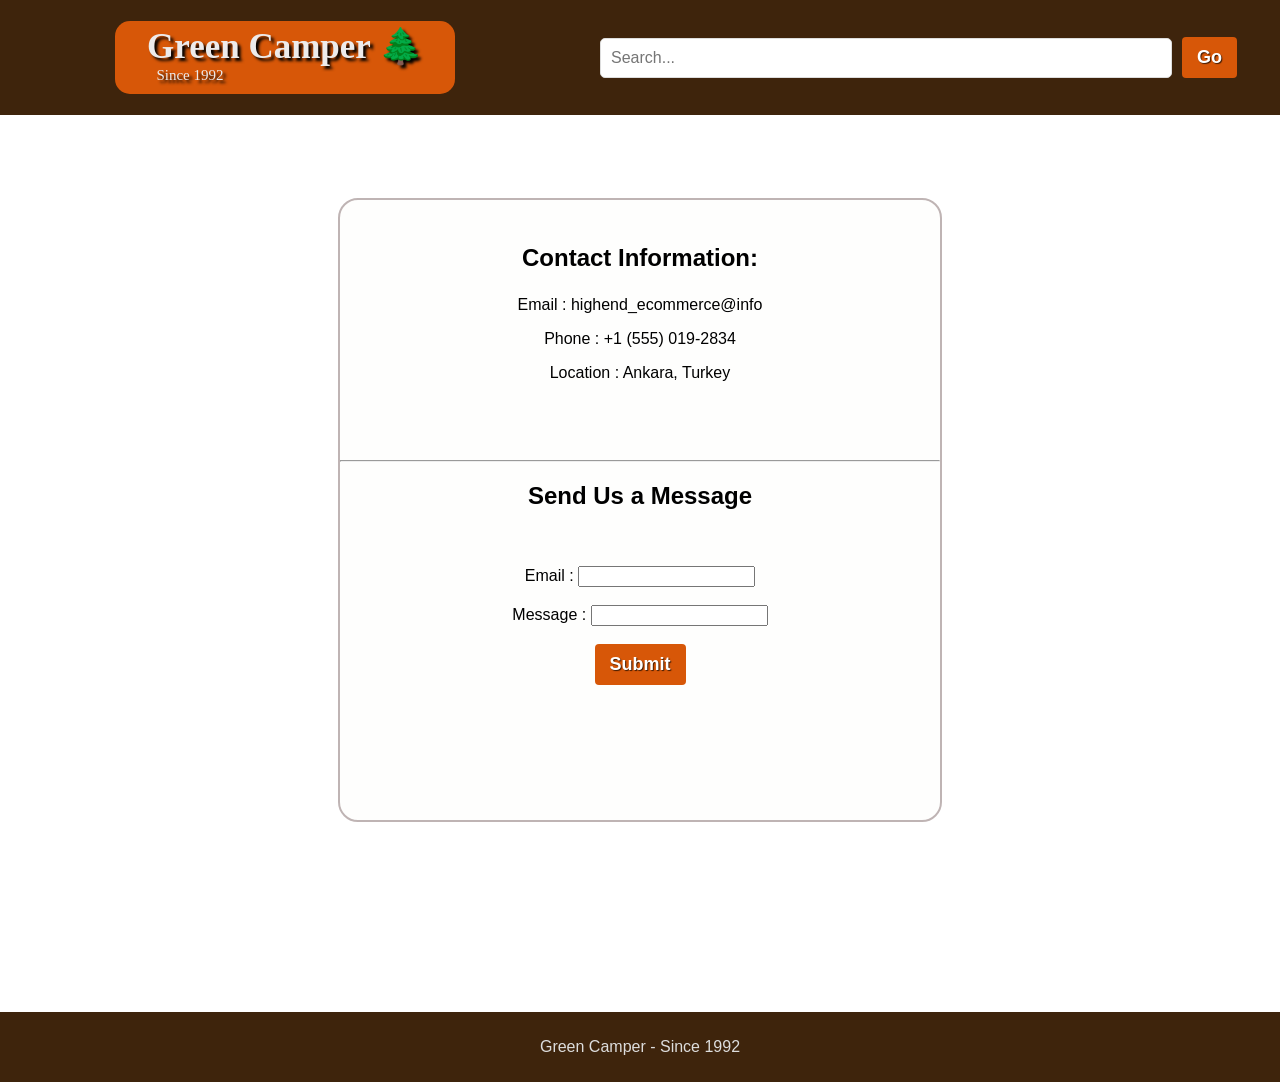
==== pages/contact.html @ 6ae00899 "Update navigation links to use absolute paths for consistency" ====
<!DOCTYPE html>
<html>

<head>
    <meta charset="utf-8" />
    <title>Contact - Green Camper</title>
    <meta name="viewport" content="width=device-width" />
    <link rel="stylesheet" href="./newstyles.css">
</head>

<body>
    <nav>
        <div class="logo_container">
            <div class="logo">Green Camper 🌲 <div class="small_logo">Since 1992</div>
            </div>
        </div>
        <div class="search">
            <form>
                <input type="text" placeholder="Search...">
            </form>
            <button type="submit">Go</button>
        </div>
        <ul class="menu">
            <li>
                <a href="./">Home</a>
            </li>
            <li>
                <a href="/products">Products</a>
            </li>
            <li>
                <a href="/login">Login</a>
            </li>
            <li>
                <a href="/cart">Cart</a>
            </li>
            <li>
                <a href=".contact">Contact</a>
            </li>
        </ul>
    </nav>
    <div class="contact_page">
        <div class="send_message" style="margin-top: 190px;">
            <h3>Contact Information:</h3>
            <p> Email : highend_ecommerce@info </p>
            <p>Phone : +1 (555) 019-2834 </p>
            <p>Location : Ankara, Turkey </p>
            <br>
            <br>
            <br>
            <hr>
            <h2> Send Us a Message </h2>
            <br>
            <br>
            <div> Email : <input />
            </div>
            <br>
            <div> Message : <input type=text />
                <br>
                <br>
                <button>Submit</button>
                <br>
            </div>
        </div>
    </div>
    <footer>
        <p>Green Camper - Since 1992</p>
    </footer>
</body>

</html>
---- pages/newstyles.css ----
* {
  margin-left: 0px;
  margin-right: 0px;
}
nav {
  margin: 0;
  padding: 0;
  box-sizing: border-box;
  width: 100%;
  height: 115px;
  background-color: #3e240c;
  color: #edebeb;
  display: flex;
  justify-content: space-between;
  align-items: center;
  position: fixed;
  padding: 0px 50px;
  z-index: 1;
  top: 0px;
}
.logo_container {
  display: block;
  margin-left: 65px;
  flex-direction: column;
  padding-top: 5px;
  padding-bottom: 10px;
  background-color: #d75708;
  border-radius: 15px;
}
.logo {
  width: 340px;

  align-items: center;
  font-size: 35px;
  font-weight: bold;
  font-family: "Times New Roman", Times, serif;

  text-shadow: 3px 3px 3px rgba(0, 0, 0, 100.5);
}
.small_logo {
  font-size: 15px;
  font-weight: lighter;
  margin-right: 190px;
}
.menu {
  width: 65%;
  display: flex;
  justify-content: right;
  list-style: none;
}

.menu li {
  margin-left: 20px;
}

.menu li a {
  margin-right: 2px;
  font-weight: bold;
  font-size: 19px;
  color: rgb(255, 255, 255);
  text-decoration: none;
  transition: 0.3s ease;
}

.menu li a:hover {
  color: #d75708;
}

.search {
  display: flex;
  align-items: center;
  margin-right: 0px;
}
.search form {
  display: flex;
  align-items: center;
  margin-left: 0px;
}

.search input {
  padding: 10px;
  border: 1px solid #ddd;
  border-radius: 5px;
  margin-right: 10px;
  font-size: 16px;

  width: 550px;
  margin-left: 145px;
}

.search input:hover {
  border: 1px solid #c43838;
}

.search button {
  padding: 10;
  border: none;
  cursor: pointer;
}

body {
  background-color: #ffffff;
  font-family: Arial, Helvetica, sans-serif;
  text-align: center;
  align-self: center;
}

h1 {
  font-size: 44px;
  font-weight: bolder;
  text-align: center;
  color: #ffffff;
  text-shadow: 3px 3px 1px rgba(0, 0, 0, 2.5);
  padding-bottom: -20px;
}

button {
  border: none;
  outline: #af9090;
  font-size: large;
  font-weight: bold;
  display: inline;
  background-color: #d75708;
  color: #ffffff;
  padding-top: 10px;
  padding-bottom: 10px;
  padding-left: 15px;
  padding-right: 15px;
  border-radius: 4px;
  text-shadow: 1px 1px 1px rgba(0, 0, 0, 0.7);
}

button:hover {
  background-color: #c43838;
  cursor: pointer;
}
form {
  display: inline;
}

.login {
  margin-top: 150px;
  background-color: #f3f3f3;
  border-radius: 20px;
  text-align: center;
  border: 2px solid rgb(191, 180, 180);
  width: 275px;
  height: 220px;
  padding: 25px;
  justify-content: center; /* Centers horizontally */
  align-items: center; /* Centers vertically */
}

.login_box {
  display: flex;
  justify-content: center; /* Centers horizontally */
  align-items: center; /* Centers vertically */
}
.add_home_page_items {
  display: flex;
  flex-direction: row;
  align-items: center;
  justify-content: center;
}
#home_page_discount_banner {
  display: flex;
  justify-content: center;
  align-items: center;
  color: white;
  background-color: #d75708;
  padding-bottom: 4px;
  height: 45px;
  margin-top: -10px;
}

#add1 {
  width: 350px;
  margin-top: 28px;
  margin-left: -10px;
  margin-right: 90px;
  border: 2px solid rgb(211, 211, 211);
  border-radius: 7px;
}
.main_page_products {
  transform: scale(1.09);
  width: 1080px;
  background-color: #fefefd;
  padding-top: 20px;
  border: 2px solid rgb(211, 211, 211);
  border-radius: 7px;
  margin-top: 65px;
  margin-bottom: 35px;
  margin-right: 130px;
  display: flex;
  flex-direction: row;
  flex-wrap: wrap;
  padding: 15px;
  gap: 25px;
  justify-content: center;
}

.inside_items {
  border-radius: 10px;
  background-color: #fefefd;
  border: 2px solid rgb(211, 211, 211);
  width: 150px;
  height: 220px;
  padding-left: 20px;
  padding-right: 20px;
  padding-bottom: 15px;
  padding-bottom: 40px;
}
.inside_items:hover {
  border: 2px solid rgb(167, 167, 167);
  cursor: pointer;
}

.items {
  display: flex;
  flex-direction: row;
  margin: 20px;
  font-size: 19px;
}

.items button {
  font-size: small;
  background-color: #a42727;
}

.new_products {
  display: flex;
  align-items: center;
}
strong:hover {
  color: #d75708;
  text-decoration: underline;
  font-weight: bold;
}
strong {
  font-weight: lighter;
}

.shopping_class {
  height: 600px;
  width: 600px;
  margin-left: 645px;
  padding-top: 20px;

  align-items: start;
  background-color: #f3f3f3;
  border: 2px solid rgb(191, 180, 180);
  padding-top: 20px;
  border-radius: 20px;
  text-align: center;
}
.contact_page {
  display: flex;
  justify-content: center;
  align-items: center;
}
.send_message {
  justify-content: center;
  align-items: center;
  height: 600px;
  width: 600px;
  margin-bottom: 140px;

  background-color: #fefefd;
  border: 2px solid rgb(191, 180, 180);
  padding-top: 20px;
  border-radius: 20px;
  text-align: center;
}

h3 {
  font-size: x-large;
  justify-content: start;
}

.page_title {
  font-size: 30px;
  color: black;
  text-shadow: 0px 0px 0px rgba(0, 0, 0, 2.5);
}

.product_page_container {
  display: flex;
  margin-top: 40px;
  margin-left: 100px;
  margin-right: 100px;
}

.sidebar {
  width: 1100px;
  height: 800px;
  background-color: #fefefd;
  border: 2px solid rgb(211, 211, 211);
  border-radius: 7px;
  margin-top: 15px;
  margin-left: 20px;
  margin-right: 30px;
  padding-top: 10px;
}
.sidebar h3 {
  display: flex;
  justify-content: start;
  margin-left: 23px;
}
.sidebar ul {
  border: 2px solid rgb(211, 211, 211);
  border-radius: 7px;
  margin-left: 20px;
  margin-right: 20px;
  padding-top: 15px;
  padding-bottom: 15px;
  background-color: #f7f9f9;
}
.sidebar ul li {
  margin-top: 10px;
}
.sidebar ul li a {
  font-size: 16px;
  font-weight: bold;
  color: #656565;
  list-style: none;
  text-decoration: none;
  margin-left: -20px;
}
.sidebar ul li a:hover {
  color: #1d1d1d;
  text-decoration: underline;
}
.product_page_products {
  background-color: #fefefd;
  padding-top: 20px;
  width: 3000px;
  border: 2px solid rgb(211, 211, 211);
  border-radius: 7px;
  margin-top: 15px;
  margin-right: 30px;
  display: flex;
  flex-direction: row;
  flex-wrap: wrap;
  padding: 15px;
  gap: 25px;
  justify-content: center;
}

.sidebar ul li {
  list-style: none;
  justify-self: start;
}

.items .inside_items .item_name {
  text-decoration: none;
  color: #161616;
  cursor: pointer;
}

.inside_items a {
  text-decoration: none;
  color: #2c2c2c;
}

.inside_items a:hover {
  color: #d75708;
}
.price {
  color: #d75708;
  font-weight: bold;
}

footer {
  display: block;
  align-items: center;
  justify-content: center;
  background-color: #3e240c;
  color: #ddd;
  padding-bottom: 10px;
  padding-top: 10px;
  margin-top: 50px;
  margin-bottom: -10px;
}
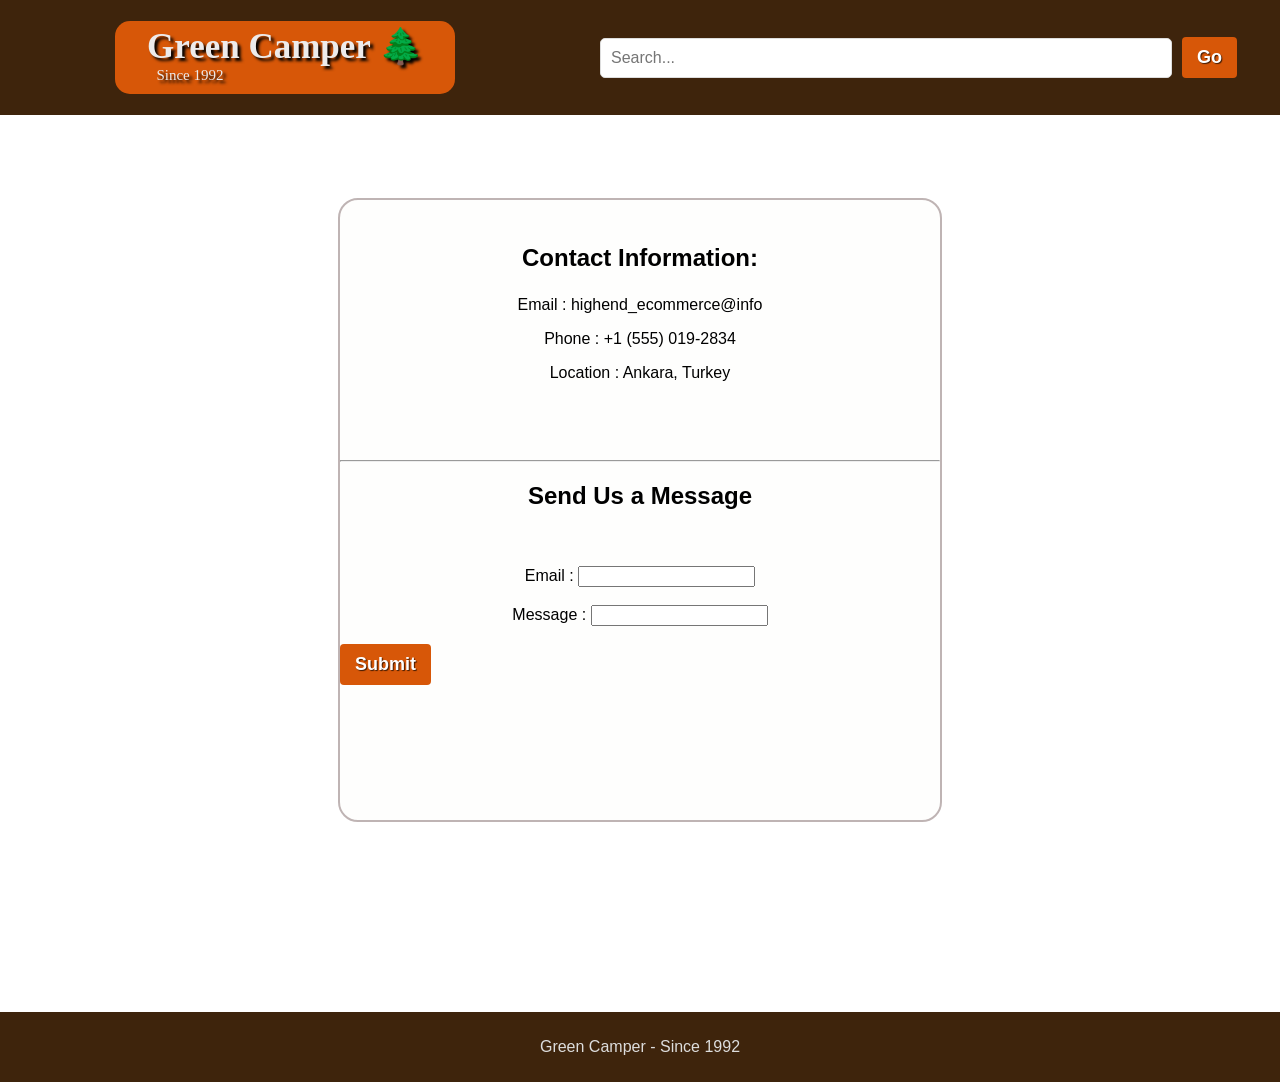
==== commit 2d45ab13: "Refactor styles and update HTML links for consistency - Removed old styles and added new styles.css " ====
--- a/pages/contact.html
+++ b/pages/contact.html
@@ -5,7 +5,7 @@
     <meta charset="utf-8" />
     <title>Contact - Green Camper</title>
     <meta name="viewport" content="width=device-width" />
-    <link rel="stylesheet" href="./newstyles.css">
+    <link rel="stylesheet" href="/static/styles.css">
 </head>
 
 <body>
@@ -27,14 +27,15 @@
             <li>
                 <a href="/products">Products</a>
             </li>
-            <li>
-                <a href="/login">Login</a>
-            </li>
+
             <li>
                 <a href="/cart">Cart</a>
             </li>
             <li>
-                <a href=".contact">Contact</a>
+                <a href="/contact">Contact</a>
+            </li>
+            <li>
+                <a id="login_button" href="/login">Login</a>
             </li>
         </ul>
     </nav>
--- a/static/styles.css
+++ b/static/styles.css
@@ -0,0 +1,528 @@
+* {
+  margin-left: 0px;
+  margin-right: 0px;
+}
+
+nav {
+  margin: 0;
+  padding: 0;
+  box-sizing: border-box;
+  width: 100%;
+  height: 115px;
+  background-color: #3e240c;
+  color: #edebeb;
+  display: flex;
+  justify-content: space-between;
+  align-items: center;
+  position: fixed;
+  padding: 0px 50px;
+  z-index: 1;
+  top: 0px;
+}
+
+.logo_container {
+  display: block;
+  margin-left: 65px;
+  flex-direction: column;
+  padding-top: 5px;
+  padding-bottom: 10px;
+  background-color: #d75708;
+  border-radius: 15px;
+}
+
+.logo {
+  width: 340px;
+  align-items: center;
+  font-size: 35px;
+  font-weight: bold;
+  font-family: "Times New Roman", Times, serif;
+  text-shadow: 3px 3px 3px rgba(0, 0, 0, 100.5);
+}
+
+.small_logo {
+  font-size: 15px;
+  font-weight: lighter;
+  margin-right: 190px;
+}
+
+.menu {
+  width: 65%;
+  display: flex;
+  justify-content: right;
+  list-style: none;
+}
+
+.menu li {
+  margin-left: 20px;
+}
+
+.menu li a {
+  margin-right: 2px;
+  font-weight: bold;
+  font-size: 19px;
+  color: rgb(255, 255, 255);
+  text-decoration: none;
+  transition: 0.3s ease;
+}
+
+.menu li a:hover {
+  color: #d75708;
+}
+
+.search {
+  display: flex;
+  align-items: center;
+  margin-right: 0px;
+}
+
+.search form {
+  display: flex;
+  align-items: center;
+  margin-left: 0px;
+}
+
+.search input {
+  padding: 10px;
+  border: 1px solid #ddd;
+  border-radius: 5px;
+  margin-right: 10px;
+  font-size: 16px;
+  width: 550px;
+  margin-left: 145px;
+}
+
+.search input:hover {
+  border: 1px solid #c43838;
+}
+
+.search button {
+  padding: 10;
+  border: none;
+  cursor: pointer;
+}
+
+body {
+  background-color: #ffffff;
+  font-family: Arial, Helvetica, sans-serif;
+  text-align: center;
+  align-self: center;
+}
+
+h1 {
+  font-size: 44px;
+  font-weight: bolder;
+  text-align: center;
+  color: #ffffff;
+  text-shadow: 3px 3px 1px rgba(0, 0, 0, 2.5);
+  padding-bottom: -20px;
+}
+
+/* Buton güncellemeleri V2'den alındı, iç tekrarlar temizlendi */
+button {
+  display: flex;
+  justify-self: center;
+  text-align: center;
+  border: none;
+  outline: #af9090;
+  font-size: large;
+  font-weight: bold;
+  background-color: #d75708;
+  color: #ffffff;
+  padding: 10px 15px;
+  border-radius: 4px;
+  text-shadow: 1px 1px 1px rgba(0, 0, 0, 0.7);
+}
+
+button:hover {
+  background-color: #ffb74a;
+  cursor: pointer;
+}
+
+form {
+  display: inline;
+}
+
+.login {
+  margin-top: 150px;
+  background-color: #f3f3f3;
+  border-radius: 20px;
+  text-align: center;
+  border: 2px solid rgb(191, 180, 180);
+  width: 275px;
+  height: 220px;
+  padding: 25px;
+  display: flex;
+  justify-content: center;
+  align-items: center;
+}
+
+.login_box {
+  display: flex;
+  justify-content: center;
+  align-items: center;
+}
+
+/* V1'den Geri Getirilen Ana Sayfa Elementleri */
+.add_home_page_items {
+  display: flex;
+  flex-direction: row;
+  align-items: center;
+  justify-content: center;
+}
+
+#home_page_discount_banner {
+  display: flex;
+  justify-content: center;
+  align-items: center;
+  color: white;
+  background-color: #d75708;
+  padding-bottom: 4px;
+  height: 45px;
+  margin-top: -10px;
+}
+
+#add1 {
+  width: 350px;
+  margin-top: 28px;
+  margin-left: -10px;
+  margin-right: 90px;
+  border: 2px solid rgb(211, 211, 211);
+  border-radius: 7px;
+}
+
+/* V2'deki margin-right: 30px güncellemesi kullanıldı */
+.main_page_products {
+  transform: scale(1.09);
+  width: 1080px;
+  background-color: #fefefd;
+  padding-top: 20px;
+  border: 2px solid rgb(211, 211, 211);
+  border-radius: 7px;
+  margin-top: 65px;
+  margin-bottom: 35px;
+  margin-right: 30px;
+  display: flex;
+  flex-direction: row;
+  flex-wrap: wrap;
+  padding: 15px;
+  gap: 25px;
+  justify-content: center;
+}
+
+/* İç tekrarlar temizlendi (padding-bottom iki kez yazılmıştı) */
+.inside_items {
+  border-radius: 10px;
+  background-color: #fefefd;
+  border: 2px solid rgb(211, 211, 211);
+  width: 150px;
+  height: 220px;
+  padding-left: 20px;
+  padding-right: 20px;
+  padding-bottom: 40px;
+}
+
+.inside_items:hover {
+  border: 2px solid rgb(167, 167, 167);
+  cursor: pointer;
+}
+
+.items {
+  display: flex;
+  flex-direction: row;
+  margin: 20px;
+  font-size: 19px;
+}
+
+.items button {
+  font-size: small;
+  background-color: #a42727;
+}
+
+#login_button {
+  padding: 10px;
+  border-radius: 5px;
+  border: 2px solid rgb(191, 180, 180);
+}
+
+#login_button:hover {
+  background-color: rgb(191, 180, 180);
+  color: white;
+}
+
+.new_products {
+  display: flex;
+  align-items: center;
+}
+
+strong {
+  font-weight: lighter;
+}
+
+strong:hover {
+  color: #d75708;
+  text-decoration: underline;
+  font-weight: bold;
+}
+
+/* padding-top tekrarı temizlendi */
+.shopping_class {
+  height: 600px;
+  width: 600px;
+  margin-left: 645px;
+  padding-top: 20px;
+  align-items: start;
+  background-color: #f3f3f3;
+  border: 2px solid rgb(191, 180, 180);
+  border-radius: 20px;
+  text-align: center;
+}
+
+.contact_page {
+  display: flex;
+  justify-content: center;
+  align-items: center;
+}
+
+.send_message {
+  justify-content: center;
+  align-items: center;
+  height: 600px;
+  width: 600px;
+  margin-bottom: 140px;
+  background-color: #fefefd;
+  border: 2px solid rgb(191, 180, 180);
+  padding-top: 20px;
+  border-radius: 20px;
+  text-align: center;
+}
+
+h3 {
+  font-size: x-large;
+  justify-content: start;
+}
+
+.page_title {
+  font-size: 30px;
+  color: black;
+  text-shadow: 0px 0px 0px rgba(0, 0, 0, 2.5);
+}
+
+.product_page_container {
+  display: flex;
+  margin-top: 40px;
+  margin-left: 100px;
+  margin-right: 100px;
+}
+
+.sidebar {
+  width: 1100px;
+  height: 800px;
+  background-color: #fefefd;
+  border: 2px solid rgb(211, 211, 211);
+  border-radius: 7px;
+  margin-top: 15px;
+  margin-left: 20px;
+  margin-right: 30px;
+  padding-top: 10px;
+}
+
+.sidebar h3 {
+  display: flex;
+  justify-content: start;
+  margin-left: 23px;
+}
+
+.sidebar ul {
+  border: 2px solid rgb(211, 211, 211);
+  border-radius: 7px;
+  margin-left: 20px;
+  margin-right: 20px;
+  padding-top: 15px;
+  padding-bottom: 15px;
+  background-color: #f7f9f9;
+}
+
+/* Ayrı açılan .sidebar ul li blokları tek blokta birleştirildi */
+.sidebar ul li {
+  margin-top: 10px;
+  list-style: none;
+  justify-self: start;
+}
+
+.sidebar ul li a {
+  font-size: 16px;
+  font-weight: bold;
+  color: #656565;
+  list-style: none;
+  text-decoration: none;
+  margin-left: -20px;
+}
+
+.sidebar ul li a:hover {
+  color: #1d1d1d;
+  text-decoration: underline;
+}
+
+.product_page_products {
+  background-color: #fefefd;
+  padding-top: 20px;
+  width: 3000px;
+  border: 2px solid rgb(211, 211, 211);
+  border-radius: 7px;
+  margin-top: 15px;
+  margin-right: 30px;
+  display: flex;
+  flex-direction: row;
+  flex-wrap: wrap;
+  padding: 15px;
+  gap: 25px;
+  justify-content: center;
+}
+
+.items .inside_items .item_name {
+  text-decoration: none;
+  color: #161616;
+  cursor: pointer;
+}
+
+.inside_items a {
+  text-decoration: none;
+  color: #2c2c2c;
+}
+
+.inside_items a:hover {
+  color: #d75708;
+}
+
+.price {
+  color: #d75708;
+  font-weight: bold;
+}
+
+footer {
+  display: block;
+  align-items: center;
+  justify-content: center;
+  background-color: #3e240c;
+  color: #ddd;
+  padding-bottom: 10px;
+  padding-top: 10px;
+  margin-top: 50px;
+  margin-bottom: -10px;
+}
+
+/* ==================================================== /
+/ V2'DE EKLENEN YENİ ÜRÜN DETAY SAYFASI (ITEM PAGE) STİLLERİ /
+/ ==================================================== */
+
+.item_page_container {
+  width: 1070px;
+  display: flex;
+  flex-direction: column;
+  align-items: center;
+  justify-content: center;
+  align-self: center;
+  justify-self: center;
+  margin-top: 25px;
+  margin-bottom: 161px;
+  padding-bottom: 30px;
+  padding-top: 30px;
+  border: 2px solid rgb(211, 211, 211);
+  border-radius: 10px;
+}
+
+.img_and_info {
+  display: flex;
+  flex-direction: row;
+}
+
+.item_page_container img {
+  margin-left: 0px;
+  border: 2px solid rgb(211, 211, 211);
+  padding: 0px;
+}
+
+.info {
+  width: 505px;
+  height: 420px;
+  background-color: white;
+  display: flex;
+  flex-direction: column;
+  text-align: center;
+  justify-content: center;
+  align-items: flex-start;
+  margin-left: 20px;
+  border: 2px solid rgb(211, 211, 211);
+  padding-left: 20px;
+  padding-right: 20px;
+  padding-top: 20px;
+}
+
+.info button {
+  margin-top: 5px;
+  margin-bottom: 40px;
+  display: flex;
+  align-self: center;
+  justify-content: center;
+}
+
+.item_info_p {
+  width: 500px;
+  padding-left: 15px;
+  display: flex;
+  flex-direction: column;
+  justify-content: left;
+  align-items: start;
+  gap: 0px;
+}
+
+.item_page_price {
+  display: flex;
+  margin-top: 20px;
+  margin-bottom: -04px;
+  color: #d75708;
+  font-size: 25px;
+}
+
+.description {
+  width: 1012px;
+  margin-top: 20px;
+  display: flex;
+  flex-direction: column;
+  border: 2px solid rgb(211, 211, 211);
+}
+
+.description h4 {
+  display: flex;
+  align-items: start;
+  padding-left: 15px;
+  margin-bottom: -5px;
+}
+
+.description_paragraph {
+  text-align: left;
+  padding-left: 15px;
+}
+
+#product_title_container {
+  margin-top: 150px;
+}
+
+#product_title {
+  color: #161616;
+  text-shadow: none;
+}
+
+#item_page_buttons {
+  display: flex;
+}
+
+#item_page_buttons_1 {
+  margin-right: 20px;
+}
+
+#hr {
+  width: 460px;
+  margin-top: -15px;
+  margin-bottom: 25px;
+}
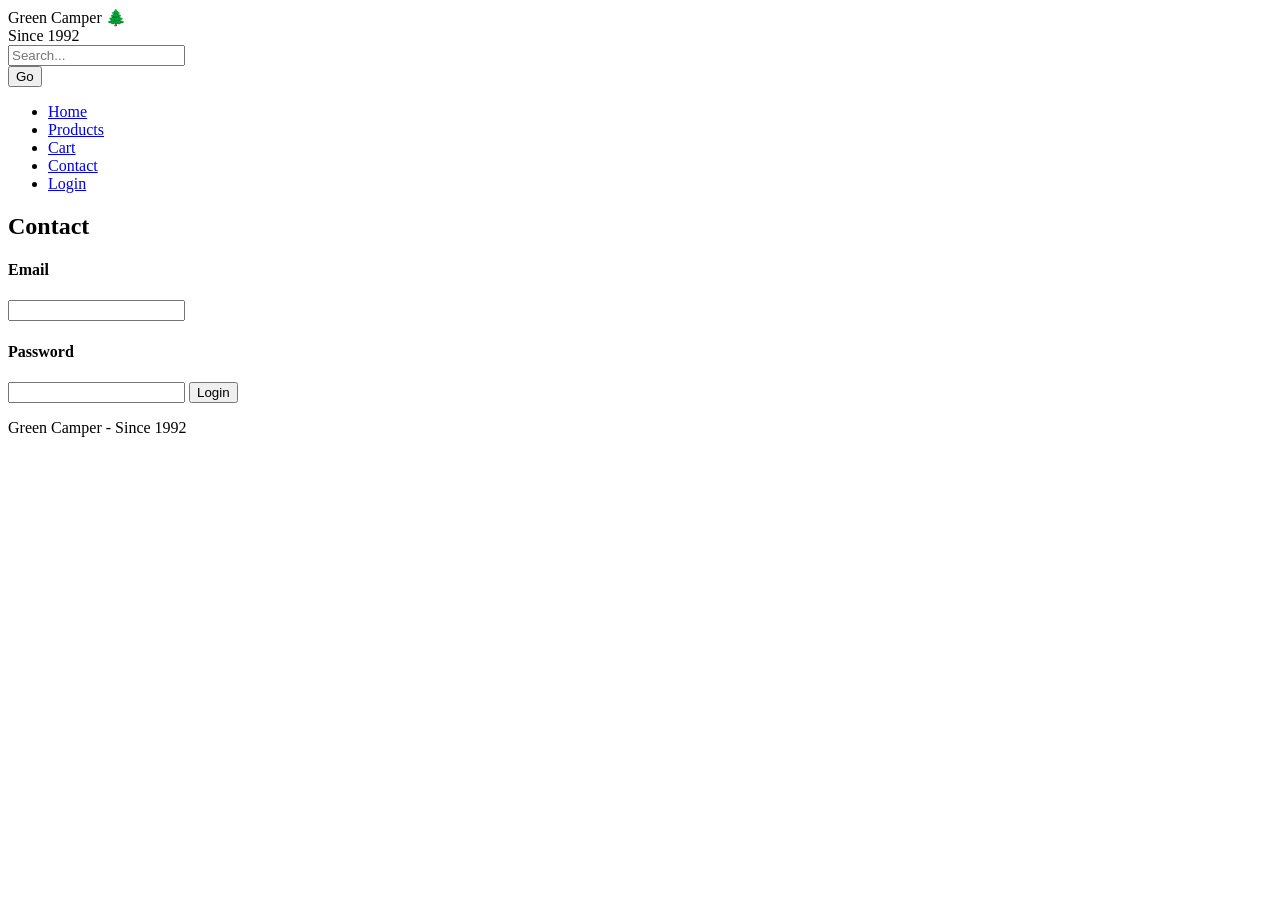
==== commit c66a36ea: "Update order summary heading and adjust styles for cart and contact pages" ====
--- a/pages/contact.html
+++ b/pages/contact.html
@@ -1,28 +1,30 @@
-<!DOCTYPE html>
+<!doctype html>
 <html>
 
 <head>
     <meta charset="utf-8" />
-    <title>Contact - Green Camper</title>
+    <title>Login - Green Camper</title>
     <meta name="viewport" content="width=device-width" />
-    <link rel="stylesheet" href="/static/styles.css">
+    <link rel="stylesheet" href="static/styles.css" />
 </head>
 
 <body>
     <nav>
         <div class="logo_container">
-            <div class="logo">Green Camper 🌲 <div class="small_logo">Since 1992</div>
+            <div class="logo">
+                Green Camper 🌲
+                <div class="small_logo">Since 1992</div>
             </div>
         </div>
         <div class="search">
             <form>
-                <input type="text" placeholder="Search...">
+                <input type="text" placeholder="Search..." />
             </form>
             <button type="submit">Go</button>
         </div>
         <ul class="menu">
             <li>
-                <a href="./">Home</a>
+                <a href="/">Home</a>
             </li>
             <li>
                 <a href="/products">Products</a>
@@ -39,29 +41,15 @@
             </li>
         </ul>
     </nav>
-    <div class="contact_page">
-        <div class="send_message" style="margin-top: 190px;">
-            <h3>Contact Information:</h3>
-            <p> Email : highend_ecommerce@info </p>
-            <p>Phone : +1 (555) 019-2834 </p>
-            <p>Location : Ankara, Turkey </p>
-            <br>
-            <br>
-            <br>
-            <hr>
-            <h2> Send Us a Message </h2>
-            <br>
-            <br>
-            <div> Email : <input />
-            </div>
-            <br>
-            <div> Message : <input type=text />
-                <br>
-                <br>
-                <button>Submit</button>
-                <br>
-            </div>
-        </div>
+    <div class="login_container">
+
+        <h2>Contact</h2>
+        <h4>Email</h4>
+        <input class="login_page_input" id="email" type="text">
+        <h4>Password</h4>
+        <input class="login_page_input" id="password" type="text">
+
+        <button>Login</button>
     </div>
     <footer>
         <p>Green Camper - Since 1992</p>
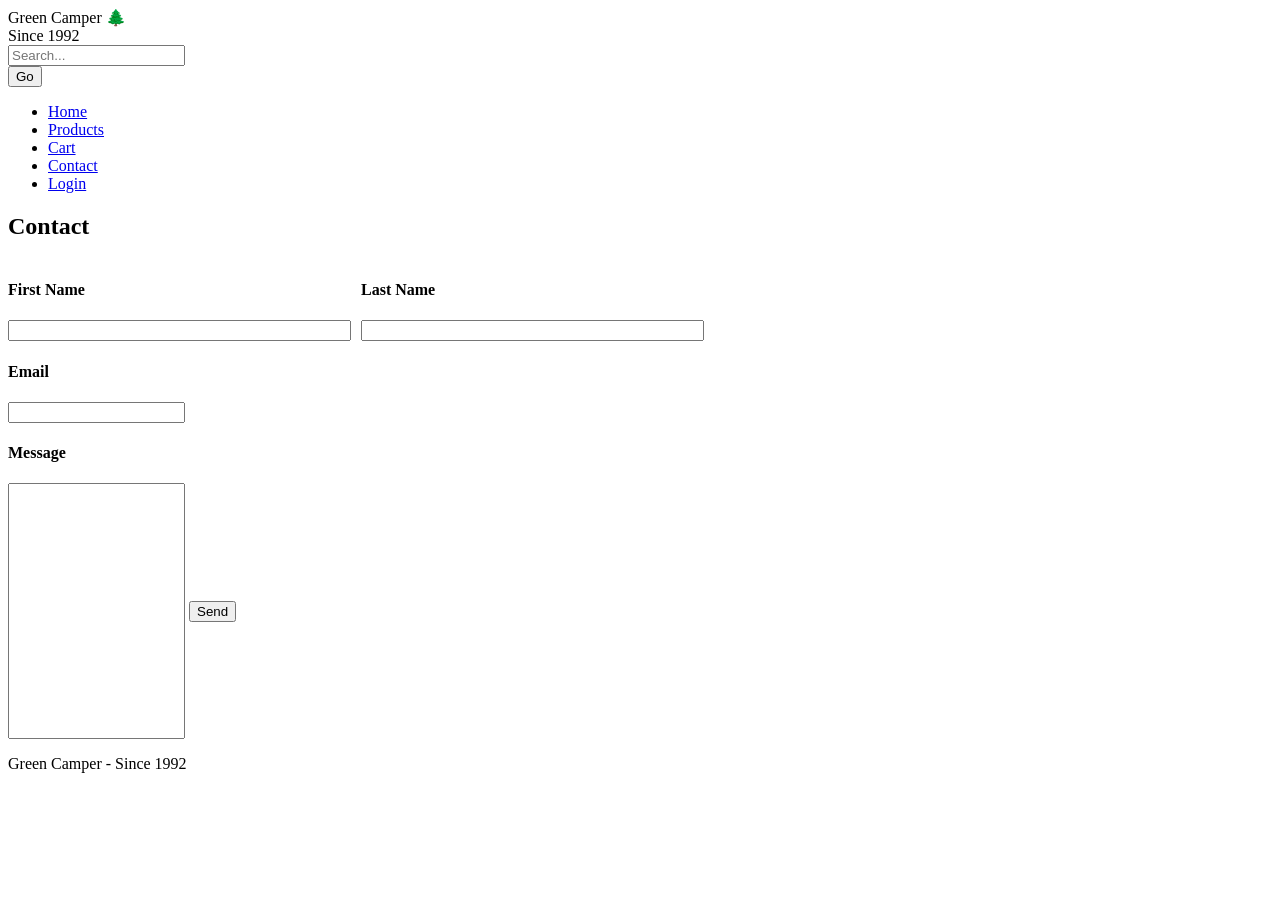
==== commit 9aab68d8: "Enhance contact page layout by adding first and last name fields and updating button text; adjust st" ====
--- a/pages/contact.html
+++ b/pages/contact.html
@@ -41,15 +41,26 @@
             </li>
         </ul>
     </nav>
-    <div class="login_container">
+    <div id="contact_page_container" class="login_container">
+        <h2>Contact</h2>
 
-        <h2>Contact</h2>
+
+        <div style="display: flex; flex-direction: row;">
+            <div>
+                <h4>First Name</h4>
+                <input style="width: 335px;" class="login_page_input" id="email" type="text">
+            </div>
+            <div style="margin-left: 10px; ">
+                <h4>Last Name</h4>
+                <input style="width: 335px;" class="login_page_input" id="email" type="text">
+            </div>
+        </div>
         <h4>Email</h4>
         <input class="login_page_input" id="email" type="text">
-        <h4>Password</h4>
-        <input class="login_page_input" id="password" type="text">
+        <h4>Message</h4>
+        <input style="height: 250px;" class="login_page_input" id="password" type="text">
 
-        <button>Login</button>
+        <button>Send</button>
     </div>
     <footer>
         <p>Green Camper - Since 1992</p>
